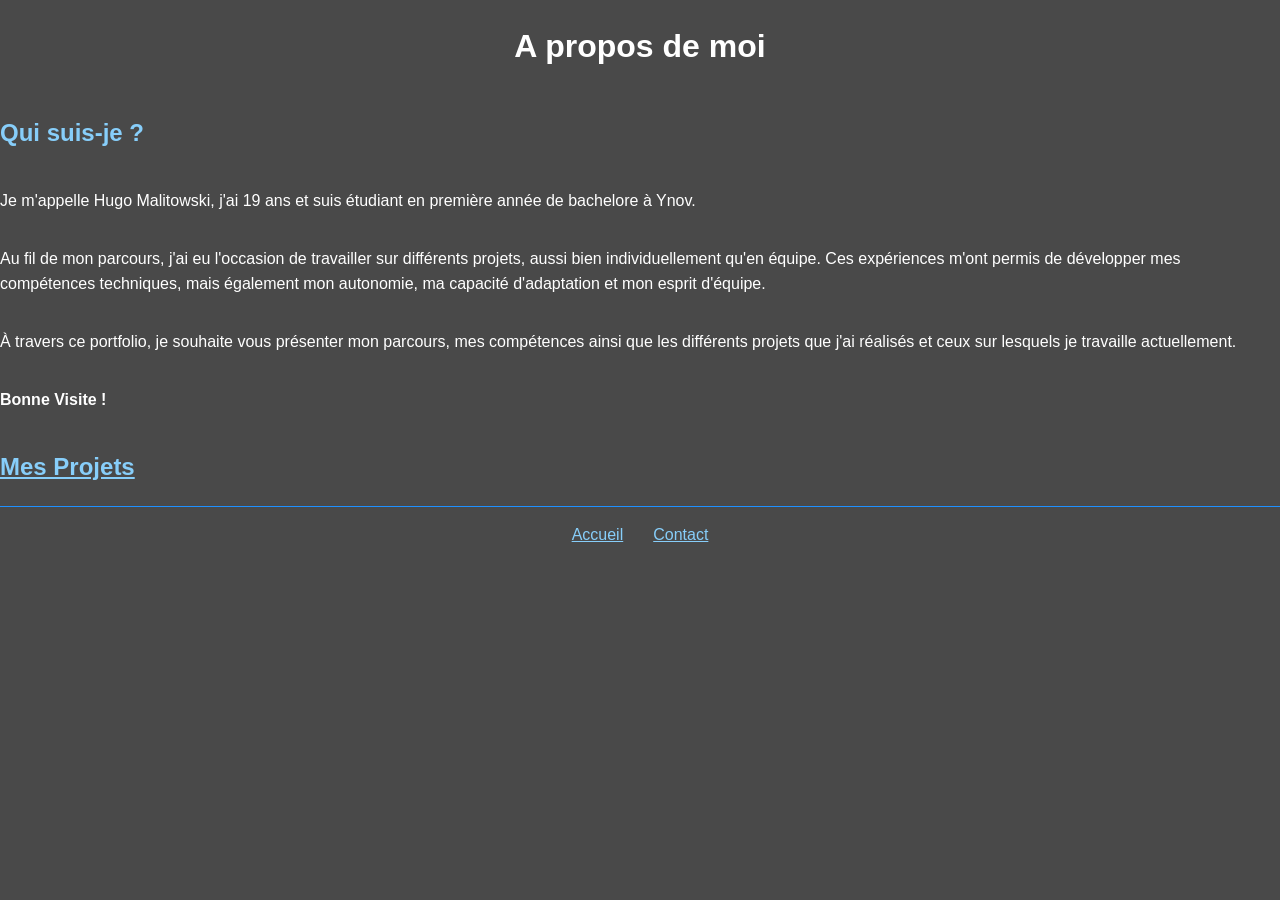
==== index.html @ 5fe5ef07 "Add files via upload" ====
<html lang="fr">

<head>
    <meta charset="UTF-8">
    <meta name="description" content="Portfolio réalisé en html et css">
    <link rel="stylesheet" href="css/style.css">
    <title>Accueil – Portfolio de Hugo Malitowski</title>
    <link rel="icone" href="icone_32x32.png">
</head>

<body>
    <h1 class="titre-page">A propos de moi</h1>

    <H2>Qui suis-je ?</H2>
    <p>Je m'appelle Hugo Malitowski, j'ai 19 ans et suis étudiant en première année de bachelore à Ynov. </p>
    <p>Au fil de mon parcours, j'ai eu l'occasion de travailler sur différents projets, aussi bien individuellement qu'en équipe. Ces expériences m'ont permis de développer mes compétences techniques, mais également mon autonomie, ma capacité d'adaptation et mon esprit d'équipe.</p>
    <p>À travers ce portfolio, je souhaite vous présenter mon parcours, mes compétences ainsi que les différents projets que j'ai réalisés et ceux sur lesquels je travaille actuellement.</p>
    <p><strong>Bonne Visite !</strong></p>

    <h2><a href="projet.html">Mes Projets</a></h2>
</body>

</html>

<footer class="footer">
    <nav>
        <a href="index.html">Accueil</a>
        <a href="contact.html">Contact</a>
    </nav>
</footer>
---- css/style.css ----
body{
    display: flex;
    flex-direction: column;
    min-height: 100vh;
    margin: 0;
    background-color: rgb(73, 73, 73);
    color: white;
    font-family: Arial, sans-serif;
    line-height: 1.6;
}


main{ /* pour mettre le footer en bas de la page */
    flex: 1; 
    padding: 20px;
}


.titre-page{
    text-align: center;
    font-weight: bold;
}


h2{
    color: #87cefa;
}


a{
    color: #87cefa;
}


.projet-content{
    display: flex;
    justify-content: space-evenly;
    gap: 20px;
}


.projet-item{
    padding: 10px 15px;
    border: 1px solid #1e90ff;
}


.image{
    display: block;
    margin: 20px auto;
    width: 100%;
    max-width: 800px;
    height: auto;
}


.footer{
    padding: 15px;
    text-align: center;
    border-top: 1px solid #1e90ff;
}


.footer nav{
    display: flex;
    justify-content: center;
    gap: 30px;
}
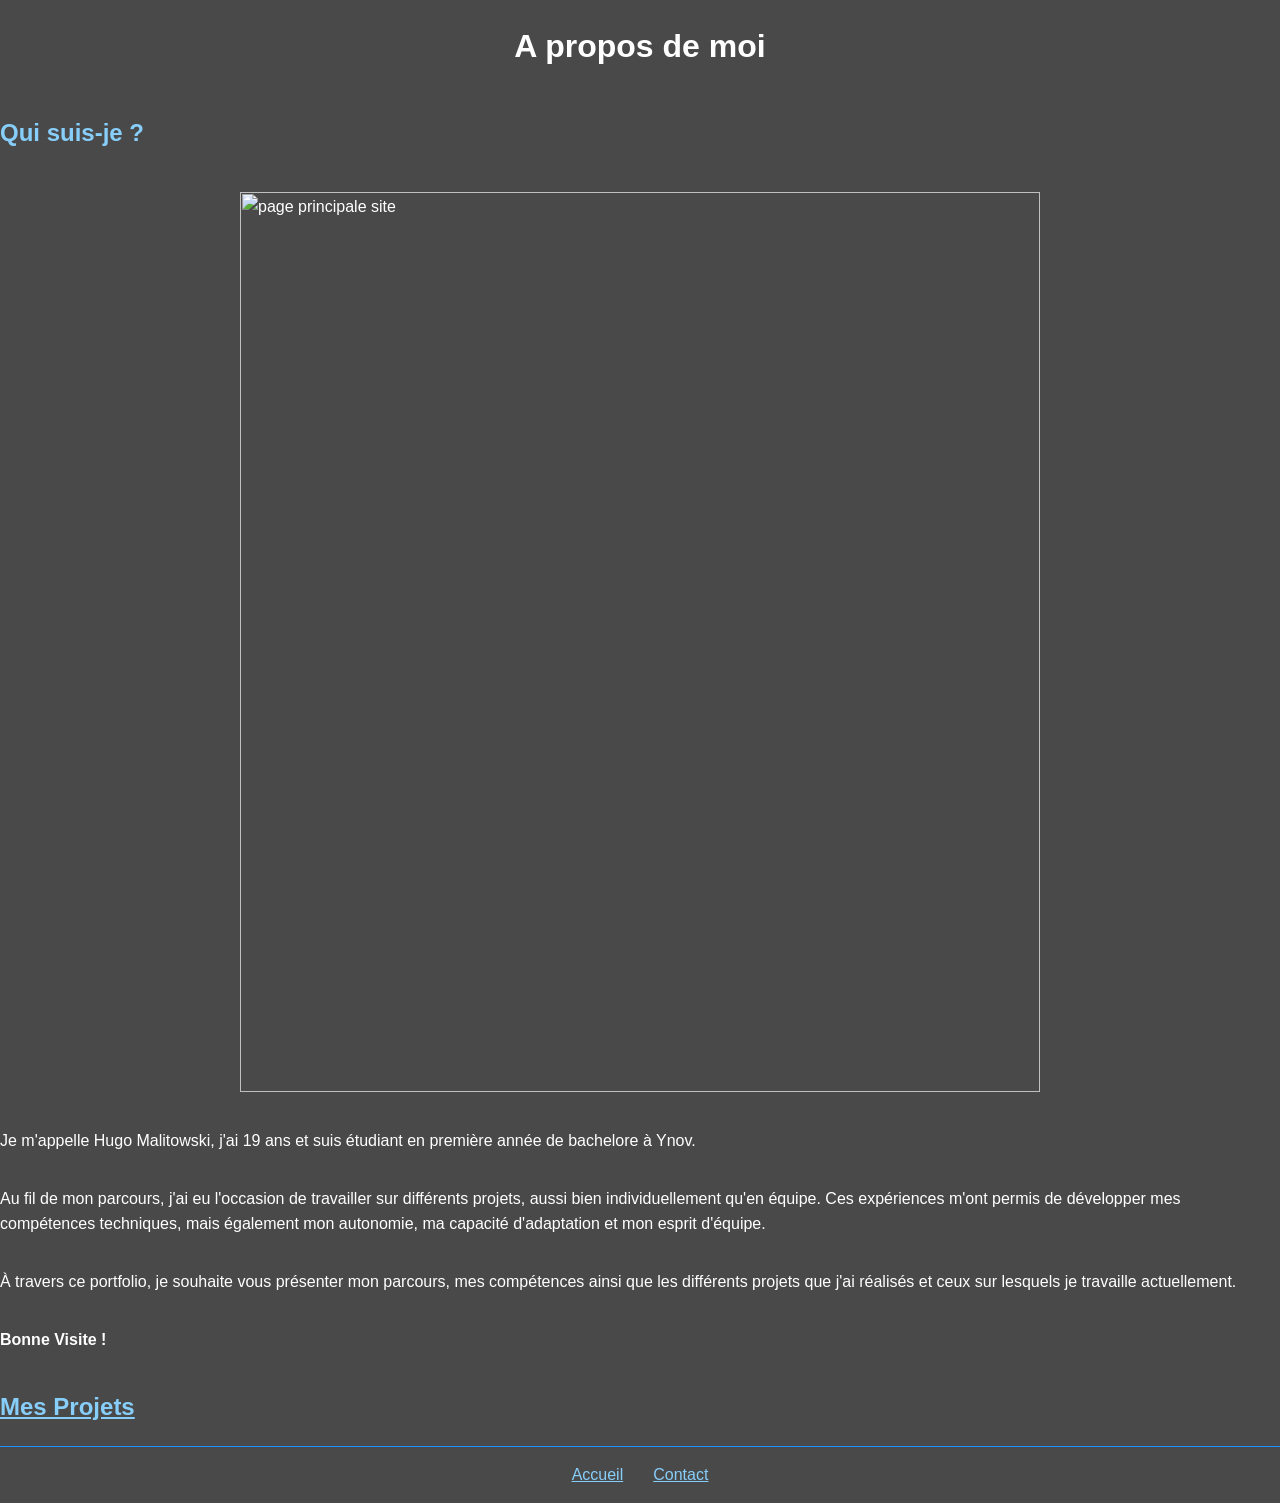
==== commit daa7723d: "Add files via upload" ====
--- a/index.html
+++ b/index.html
@@ -12,6 +12,7 @@
     <h1 class="titre-page">A propos de moi</h1>
 
     <H2>Qui suis-je ?</H2>
+    <img class="image" src="me.png" alt="page principale site" height="870" width="550">
     <p>Je m'appelle Hugo Malitowski, j'ai 19 ans et suis étudiant en première année de bachelore à Ynov. </p>
     <p>Au fil de mon parcours, j'ai eu l'occasion de travailler sur différents projets, aussi bien individuellement qu'en équipe. Ces expériences m'ont permis de développer mes compétences techniques, mais également mon autonomie, ma capacité d'adaptation et mon esprit d'équipe.</p>
     <p>À travers ce portfolio, je souhaite vous présenter mon parcours, mes compétences ainsi que les différents projets que j'ai réalisés et ceux sur lesquels je travaille actuellement.</p>
